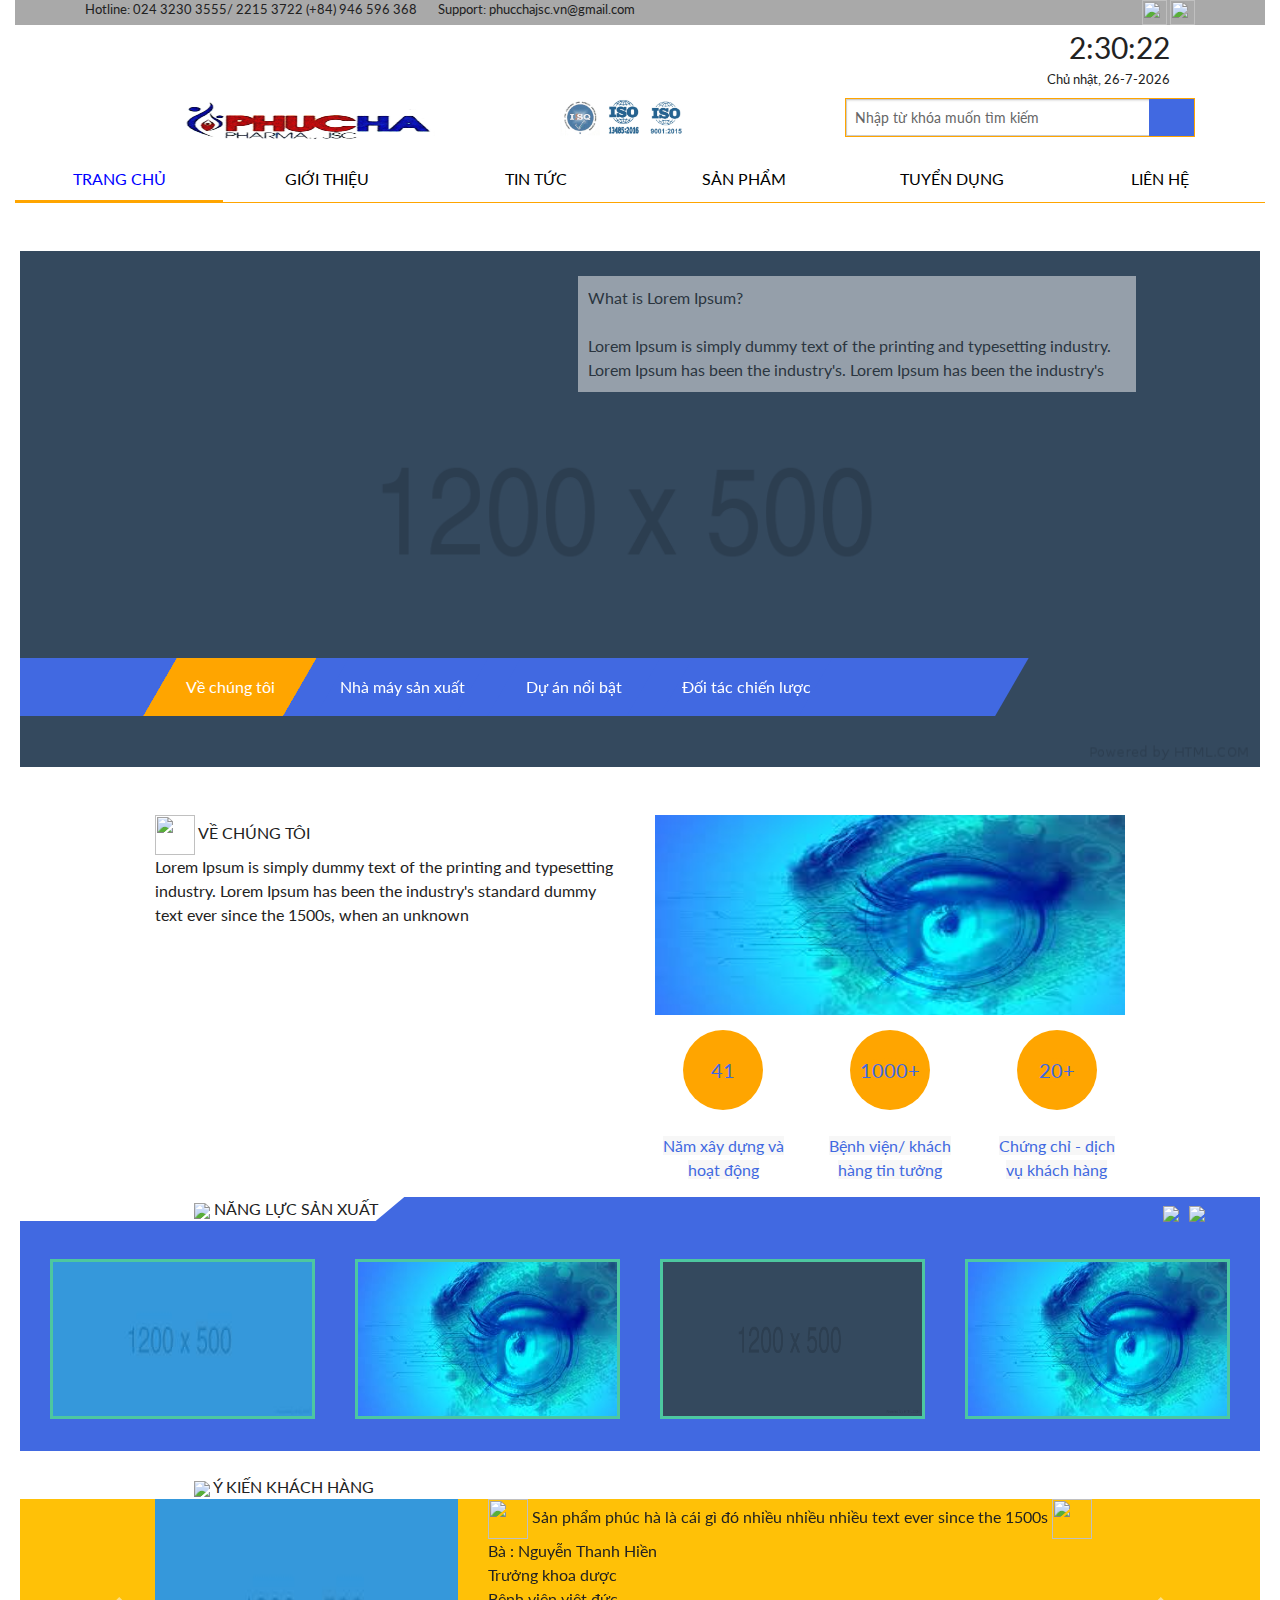
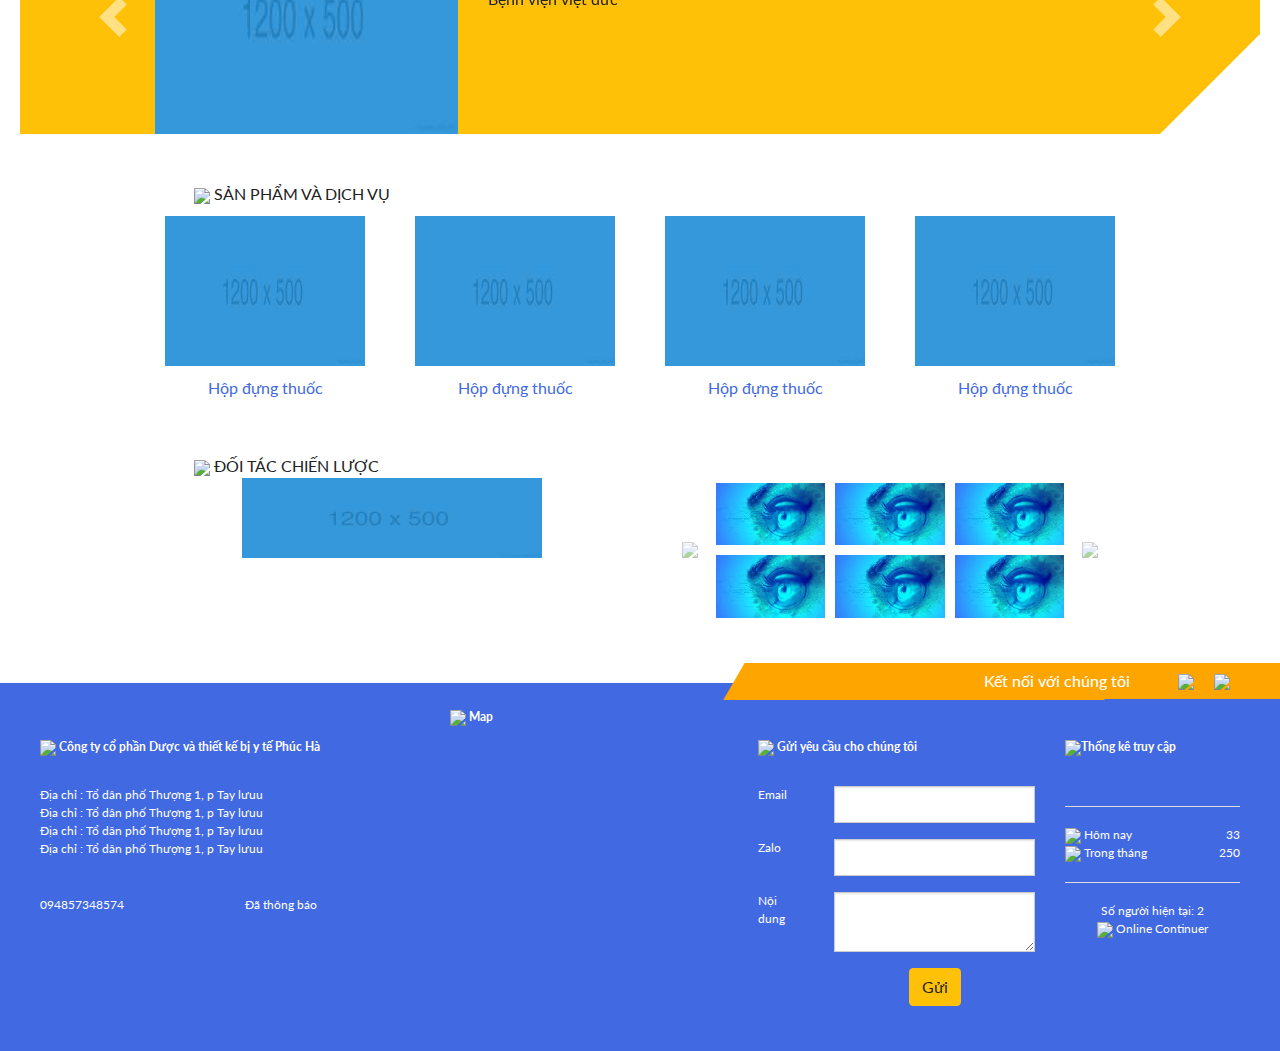
==== index.html @ 63cec00e "phuc ha" ====
<!DOCTYPE html>
<html lang="en">
<head>
    <meta charset="UTF-8"/>
    <meta
            name="viewport"
            content="width=device-width, user-scalable=no, initial-scale=1.0,
            maximum-scale=1.0, minimum-scale=1.0"/>
    <meta http-equiv="X-UA-Compatible" content="ie=edge"/>
    <title>Phuc Ha</title>
    <script src="https://code.jquery.com/jquery-3.5.1.slim.min.js"
            integrity="sha384-DfXdz2htPH0lsSSs5nCTpuj/zy4C+OGpamoFVy38MVBnE+IbbVYUew+OrCXaRkfj"
            crossorigin="anonymous"></script>
    <link type="text/css" rel="stylesheet" href="./css/home/header.css"/>
    <link type="text/css" rel="stylesheet" href="./css/home/main.css"/>
    <link type="text/css" rel="stylesheet" href="./css/home/footer.css"/>
    <link type="text/css" rel="stylesheet" href="./css/responsive/header.css">
    <link type="text/css" rel="stylesheet" href="./css/responsive/index.css">
    <link type="text/css" rel="stylesheet" href="./css/responsive/footer.css">

    <!-- <link type="text/css" rel="stylesheet" href="css/news/main.css"> -->
    <link type="text/css" rel="stylesheet"
          href="./bootstrap/css/bootstrap.min.css"/>
    <script src="https://kit.fontawesome.com/d3be5a5fe5.js" crossorigin="anonymous"></script>

    <!-- link owl carousel-->
    <link
            href="https://fonts.googleapis.com/css?family=Lato:300,400,700,400italic,300italic"
            rel="stylesheet" type="text/css"/>
    <link rel="stylesheet" href="./css/home/docs.theme.min.css"/>
    <link rel="stylesheet" href="./css/home/owl.carousel.css"/>
    <script src="./js/home/jquery.min.js"></script>
    <script src="./js/home/owl.carousel.js"></script>
</head>
<body>
<header>
    <div class="responsive_header">
        <nav>
            <input type="checkbox" id="check">
            <label for="check">
                <i class="fas fa-bars" id="btn"></i>
                <i class="fas fa-times" id="cancel"></i>
            </label>
            <ul>
                <li><a href="index.html"><span>TRANG CHỦ</span></a></li>
                <li><a href="introduce.html"><span>GIỚI THIỆU</span></a></li>
                <li><a href="news.html"><span>TIN TỨC</span></a></li>
                <li><a href="product_specialist.html"><span>SẢN PHẨM</span></a></li>
                <li><a href="recruitment.html"><span>TUYỂN DỤNG</span></a></li>
                <li><a href="contact.html"><span>LIÊN HỆ</span></a></li>
            </ul>
        </nav>
    </div>
    <div class="header_web">
        <div class="row">
            <div class="col-xs-12 col-md-12">
                <div class="header__top">
                    <div class="container">
                        <div class="row">
                            <div class="col-xs-10 col-md-10 col-sm-10 ">
                                <div class="header__contact">
                                    <span>Hotline: 024 3230 3555/ 2215 3722 (+84) 946 596 368</span>
                                    &nbsp;&nbsp;&nbsp;&nbsp;&nbsp;&nbsp;&nbsp;
                                    <span>Support: phucchajsc.vn@gmail.com</span>
                                </div>
                            </div>
                            <div class="col-xs-2 col-md-2 col-sm-2 ">
                                <div class="header__language">
                                    <a href="#"><img
                                            src="https://img.icons8.com/color/48/000000/vietnam.png"/>
                                    </a>
                                    <a href="#"><img
                                            src="https://img.icons8.com/cute-clipart/48/000000/great-britain.png"/>
                                    </a>
                                </div>
                            </div>
                        </div>
                    </div>
                </div>
            </div>
            <!-- Thoi gian thuc-->
            <div class="col-sm-12 col-md-12">
                <div class="real_time">
                    <div class="container">
                        <div id="time"><span>Time</span></div>
                        <div id="date"><span>Date</span></div>
                    </div>
                </div>
            </div>
            <!-- header main -->
            <div class="col-xs-12 col-sm-12 col-md-12 ">
                <div class="all_logo">
                    <div class="container">
                        <div class="row">
                            <div class="col-xs-12 col-md-5 col-sm-5 pt-2 ">
                                <div class="all_logo__logo_phu_ha">
                                    <img src="./images/logoPhucha.jpg" alt="">
                                </div>
                            </div>
                            <div class="col-md-3 col-sm-3 pt-2 ">
                                <div class="all_logo__logo_IS">
                                    <img src="./images/ISQph.jpg" alt="">
                                    <img src="./images/ISOph2.jpg" alt="">
                                    <img src="./images/ISOph1.jpg" alt="">
                                </div>
                            </div>
                            <div class="col-xs-12 col-md-4 col-sm-4 pt-2 ">
                                <div class="all_logo__search">
                                    <div class="all_logo__search__search__input"><input type="text"
                                                                                        placeholder="Nhập từ khóa muốn tìm kiếm">
                                        <button class="all_logo__search__search__input__search__btn"><i
                                                class="fas fa-search"></i>
                                        </button>
                                    </div>
                                </div>
                            </div>
                        </div>
                    </div>
                </div>
            </div>

            <!-- menu -->
            <div class="col-md-12 col-sm-12 ">
                <div class="menu">
                    <ul>
                        <!--home -->
                        <li  class="active">
                            <a href="index.html"><span>TRANG CHỦ</span></a>
                        </li>
                        <li>
                            <a href="introduce.html"><span>GIỚI THIỆU</span></a>
                        </li>
                        <li>
                            <a href="news.html"><span>TIN TỨC</span></a>
                        </li>
                        <li>
                            <a href="#"><span>SẢN PHẨM</span></a>
                            <div class="menu__product">
                                <div class="container">
                                    <div class="row">
                                        <div class="col-md-4 col-sm-4 ">
                                            <div class="product_item">
                                                <a href="product_specialist.html"><img
                                                        src="https://img.icons8.com/ultraviolet/15/000000/chevron-right.png"/><b><span>Bộ sản phẩm chuyên khoa</span></b></a>
                                                <hr/>
                                                <a href=""><img
                                                        src="https://img.icons8.com/ultraviolet/15/000000/chevron-right.png"/><b><span>Bông băng gạc</span></b></a>
                                                <hr/>
                                                <a href=""><img
                                                        src="https://img.icons8.com/ultraviolet/15/000000/chevron-right.png"/><b><span>Khẩu trang</span></b></a>
                                                <hr/>
                                                <a href=""><img
                                                        src="https://img.icons8.com/ultraviolet/15/000000/chevron-right.png"/><b>Vật
                                                    tư tiêu hao</b></a>
                                                <hr/>
                                                <a href=""><img
                                                        src="https://img.icons8.com/ultraviolet/15/000000/chevron-right.png"/><b><span>Dịch vụ khác</span></b></a>
                                                <hr/>
                                                <a href=""><img
                                                        src="https://img.icons8.com/ultraviolet/15/000000/chevron-right.png"/><b><span>Chứng nhận chất lượng</span></b></a>
                                                <hr/>
                                            </div>
                                        </div>
                                        <div class="col-md-4 col-sm-4">
                                    <span>
                                        Lorem Ipsum is simply dummy text of
                                        the printing and typesetting
                                        industry. Lorem Ipsum has been the
                                        industry's standard dummy text ever
                                        since the 1500s, when an unknown
                                        printer took a galley of
                                        type and scrambled it to make a type
                                        specimen book. It has survived not
                                        only five centuries, but also the
                                        leap into electronic typesetting,
                                        remaining essentially
                                    </span>
                                        </div>
                                        <div class="col-md-4 col-sm-4">
                                            <img src="./images/download1.jpeg"
                                                 alt="anh" style="width: 100%;
                                            height: auto;"/>
                                        </div>
                                    </div>
                                </div>
                            </div>
                        </li>
                        <li><a href="recruitment.html"><span>TUYỂN DỤNG</span></a></li>
                        <li><a href="contact.html"><span>LIÊN HỆ</span></a></li>
                    </ul>
                </div>
            </div>
        </div>
    </div>
</header>
<main>
    <!-- slide -->
    <div id="description" class="mt-5 carousel slide carousel-index"
         data-ride="carousel">
        <ol class="carousel-indicators carousel__index__about">
            <li data-target="#description" data-slide-to="0"
                class="carousel__index__about__item active">
                <a href="#" class="carousel__index__about__item__link">
                    <span>Về chúng tôi</span>
                </a>
            </li>
            <li data-target="#description" data-slide-to="1"
                class="carousel__index__about__item">
                <a href="#" class="carousel__index__about__item__link"><span>Nhà máy sản xuất</span></a>
            </li>
            <li data-target="#description" data-slide-to="2"
                class="carousel__index__about__item">
                <a href="#" class="carousel__index__about__item__link"><span>Dự án nổi bật</span></a>
            </li>
            <li data-target="#description" data-slide-to="3"
                class="carousel__index__about__item">
                <a href="#" class="carousel__index__about__item__link"><span>Đối tác chiến lược</span></a>
            </li>
        </ol>
        <div class="carousel-inner">
            <div class="carousel-item active carousel__index__item">
                <img class="d-block"
                     src="./images/2c3e50.png" alt="First slide"/>
                <div class="carousel__index__item__text">
                    <span>What is Lorem Ipsum?</span>
                    <br>
                    <span>Lorem Ipsum is simply dummy text of the printing
                        and typesetting industry. Lorem Ipsum has been
                        the industry's. Lorem Ipsum has been
                        the industry's</span>
                </div>
            </div>
            <div class="carousel-item">
                <img class="d-block"
                     src="./images/8e44ad.png" alt="Second slide"/>
                <div class="carousel__index__item__text">
                    <span>What is Lorem Ipsum?</span>
                    <br>
                    <span>Lorem Ipsum is simply dummy text of the printing
                        and typesetting industry. Lorem Ipsum has been
                        the industry's. Lorem Ipsum has been
                        the industry's</span>
                </div>
            </div>
            <div class="carousel-item">
                <img class="d-block"
                     src="./images/2980b9.png" alt="Third slide"/>
                <div class="carousel__index__item__text">
                    <span>What is Lorem Ipsum?</span>
                    <br>
                    <span>Lorem Ipsum is simply dummy text of the printing
                        and typesetting industry. Lorem Ipsum has been
                        the industry's. Lorem Ipsum has been
                        the industry's</span>
                </div>
            </div>
            <div class="carousel-item">
                <img class="d-block"
                     src="./images/download.jpeg" alt="Third slide"/>
                <div class="carousel__index__item__text">
                    <span>What is Lorem Ipsum?</span>
                    <br>
                    <span>Lorem Ipsum is simply dummy text of the printing
                        and typesetting industry. Lorem Ipsum has been
                        the industry's. Lorem Ipsum has been
                        the industry's</span>
                </div>
            </div>
        </div>
        <a class="carousel-control-prev" href="#description"
           role="button" data-slide="prev">
            <div class="carousel__control__prev__img">
                <i class="fas fa-chevron-left"></i>
            </div>
            <span class="sr-only">Previous</span>
        </a>
        <a class="carousel-control-next" href="#description"
           role="button" data-slide="next">
            <div class="carousel__control__next__img">
                <i class="fas fa-chevron-right"></i>
            </div>
            <span class="sr-only">Next</span>
        </a>
    </div>
    <div class="container pt-5">
        <!-- about us -->
        <div class="main__about_us">
            <div class="row">
                <div class="col-xs-12 col-md-6 col-sm-6">
                    <span><img
                            src="https://img.icons8.com/dusk/100/000000/chevron-right.png"
                            style="width: 40px; height: 40px;"/> VỀ CHÚNG TÔI</span>
                    <br>
                    <span>Lorem Ipsum is simply dummy text of the printing
                        and typesetting industry. Lorem Ipsum has been
                        the industry's standard dummy text ever since
                        the 1500s, when an unknown</span>
                </div>
                <div class="col-xs-12 col-md-6 col-sm-6">
                    <div class="row">
                        <div class="col-xs-12 col-md-12 col-sm-12">
                            <img src="./images/download1.jpeg" alt="Phuc Ha" class="image1"/>
                        </div>
                        <div class="col-xs-12 col-md-12 col-sm-12">
                            <div class="row">
                                <div class="col-4 col-xs-4 col-md-4 col-sm-4 ">
                                    <div class="content">
                                        <div class="number">
                                            <span>41</span>
                                        </div>
                                        <br>
                                        <span class="title">Năm xây dựng và hoạt động</span>
                                    </div>
                                </div>
                                <div class="col-4 col-xs-4 col-md-4 col-sm-4 ">
                                    <div class="content">
                                        <div class="number">
                                            <span>1000+</span>
                                        </div>
                                        <br>
                                        <span class="title">Bệnh viện/ khách hàng tin tưởng</span>
                                    </div>
                                </div>
                                <div class="col-4 col-xs-4 col-md-4 col-sm-4 ">
                                    <div class="content">
                                        <div class="number">
                                            <span>20+</span>
                                        </div>
                                        <br>
                                        <span class="title">Chứng chỉ - dịch vụ khách hàng</span>
                                    </div>
                                </div>
                            </div>
                        </div>
                    </div>
                </div>
            </div>
        </div>
    </div>
    <!-- nang luc san xuat -->
    <div class="production_capacity">
        <section id="demos">
            <div class="large-12 columns">
                <span class="title"><img
                        src="https://img.icons8.com/dusk/40/000000/chevron-right.png"/> NĂNG LỰC SẢN XUẤT &nbsp;&nbsp;</span>
                <div id="customNav"></div>
                <div class="owl-carousel owl-theme">
                    <div class="item">
                        <img src="./images/download.jpeg" alt="">
                    </div>
                    <div class="item">
                        <img src="./images/download1.jpeg" alt="">
                    </div>
                    <div class="item">
                        <img src="./images/2c3e50.png" alt="">
                    </div>
                    <div class="item">
                        <img src="./images/download1.jpeg" alt="">
                    </div>
                    <div class="item">
                        <img src="./images/download1.jpeg" alt="">
                    </div>
                    <div class="item">
                        <img src="./images/2c3e50.png" alt="">
                    </div>
                    <div class="item">
                        <img src="./images/2c3e50.png" alt="">
                    </div>
                    <div class="item">
                        <img src="./images/download1.jpeg" alt="">
                    </div>
                    <div class="item">
                        <img src="./images/download1.jpeg" alt="">
                    </div>
                    <div class="item">
                        <img src="./images/2c3e50.png" alt="">
                    </div>
                    <div class="item">
                        <img src="./images/download1.jpeg" alt="">
                    </div>
                    <div class="item">
                        <img src="./images/download1.jpeg" alt="">
                    </div>
                </div>
                <script>
                    $(document).ready(function () {
                        var owl = $(".owl-carousel");
                        owl.owlCarousel({
                            margin: 10,
                            nav: true,
                            loop: true,
                            responsive: {
                                0: {
                                    items: 1,
                                },
                                600: {
                                    items: 3,
                                },
                                1000: {
                                    items: 4,
                                },
                            },
                            navContainer: "#customNav",
                            navText: [
                                '<img src="https://img.icons8.com/ultraviolet/40/000000/chevron-left.png"/>',
                                '<img src="https://img.icons8.com/ultraviolet/40/000000/chevron-right.png"/>',
                            ],
                        });
                    });
                </script>
            </div>
        </section>
    </div>
    <!-- y kien khach hang -->
    <div class="customer_reviews pt-4">
        <span class="customer_reviews__title"><img
                src="https://img.icons8.com/dusk/40/000000/chevron-right.png"/> Ý KIẾN KHÁCH HÀNG</span>
        <div id="customer_reviews" class="carousel slide"
             data-ride="carousel">
            <div class="carousel-inner">
                <div class="carousel-item active">
                    <div class="row">
                        <div class="col-md-4 col-sm-4">
                            <div class="images">
                                <img src="./images/download.jpeg" alt="">
                            </div>
                        </div>
                        <div class="col-md-8 col-sm-8">
                            <div class="row">
                                <div class="col-md-12 col-sm-12">
                                    <img class="icon"
                                         src="https://img.icons8.com/carbon-copy/100/000000/quote-left.png"/>
                                    <span>Sản phẩm phúc hà là cái gì đó nhiều nhiều nhiều text ever since the 1500s</span>
                                    <img class="icon"
                                         src="https://img.icons8.com/carbon-copy/100/000000/quote-right.png"/>
                                </div>
                                <div class="col-md-12 col-sm-12">
                                    <span>Bà : Nguyễn Thanh Hiền</span>
                                    <br>
                                    <span>Trưởng khoa dược </span>
                                    <br>
                                    <span>Bệnh viện việt đức</span>
                                </div>
                            </div>
                        </div>
                    </div>
                </div>
                <div class="carousel-item">
                    <div class="row">
                        <div class="col-md-4 col-sm-4">
                            <div class="images">
                                <img src="./images/2c3e50.png" alt="">
                            </div>
                        </div>
                        <div class="col-md-8 col-sm-8">
                            <div class="row">
                                <div class="col-md-12 col-sm-12">
                                    <img class="icon"
                                         src="https://img.icons8.com/carbon-copy/100/000000/quote-left.png"/>
                                    <span>Sản phẩm phúc hà là cái gì đó nhiều nhiều nhiều text ever since the 1500s</span>
                                    <img class="icon"
                                         src="https://img.icons8.com/carbon-copy/100/000000/quote-right.png"/>
                                </div>
                                <div class="col-md-12 col-sm-12">
                                    <span>Bà : Nguyễn Thanh Hiền</span>
                                    <br>
                                    <span>Trưởng khoa dược </span>
                                    <br>
                                    <span>Bệnh viện việt đức</span>
                                </div>
                            </div>
                        </div>
                    </div>
                </div>
                <div class="carousel-item">
                    <div class="row">
                        <div class="col-md-4 col-sm-4">
                            <div class="images">
                                <img src="./images/2c3e50.png" alt="">
                            </div>
                        </div>
                        <div class="col-md-8 col-sm-8">
                            <div class="row">
                                <div class="col-md-12 col-sm-12">
                                    <img class="icon"
                                         src="https://img.icons8.com/carbon-copy/100/000000/quote-left.png"/>
                                    <span>Sản phẩm phúc hà là cái gì đó nhiều nhiều nhiều text ever since the 1500s</span>
                                    <img class="icon"
                                         src="https://img.icons8.com/carbon-copy/100/000000/quote-right.png"/>
                                </div>
                                <div class="col-md-12 col-sm-12">
                                    <span>Bà : Nguyễn Thanh Hiền</span>
                                    <br>
                                    <span>Trưởng khoa dược </span>
                                    <br>
                                    <span>Bệnh viện việt đức</span>
                                </div>
                            </div>
                        </div>
                    </div>
                </div>
                <div class="triangle"></div>
            </div>
            <a class="carousel-control-prev" href="#customer_reviews"
               role="button" data-slide="prev">
                        <span class="carousel-control-prev-icon"
                              aria-hidden="true"></span>
                <span class="sr-only">Previous</span>
            </a>
            <a class="carousel-control-next" href="#customer_reviews"
               role="button" data-slide="next">
                        <span class="carousel-control-next-icon"
                              aria-hidden="true"></span>
                <span class="sr-only">Next</span>
            </a>
        </div>
    </div>

    <!-- san pham va dich vu-->
    <div class="product_and_service pt-5">
        <span class="product_and_service__title"><img src="https://img.icons8.com/dusk/40/000000/chevron-right.png"/> SẢN PHẨM VÀ DỊCH VỤ</span>
        <div class="row">
            <div class="col-6 col-xs-6 col-sm-6 col-md-3 ">
                <div class="product_and_service__item">
                    <div class="row">
                        <div class="col-xs-12 col-md-12 col-sm-12">
                            <div class="image">
                                <img src="./images/download.jpeg" alt="">
                            </div>
                        </div>
                        <div class="col-xs-12 col-md-12 col-sm-12 ">
                            <div class="product_and_service__item__title">
                                <span>Hộp đựng thuốc</span>
                            </div>
                        </div>
                    </div>
                </div>
            </div>
            <div class="col-6 col-xs-6 col-sm-6 col-md-3 ">
                <div class="product_and_service__item">
                    <div class="row">
                        <div class="col-xs-12 col-md-12 col-sm-12">
                            <div class="image">
                                <img src="./images/download.jpeg" alt="">
                            </div>
                        </div>
                        <div class="col-xs-12 col-md-12 col-sm-12 ">
                            <div class="product_and_service__item__title">
                                <span>Hộp đựng thuốc</span>
                            </div>
                        </div>
                    </div>
                </div>
            </div>
            <div class="col-6 col-xs-6 col-sm-6 col-md-3 ">
                <div class="product_and_service__item">
                    <div class="row">
                        <div class="col-xs-12 col-md-12 col-sm-12">
                            <div class="image">
                                <img src="./images/download.jpeg" alt="">
                            </div>
                        </div>
                        <div class="col-xs-12 col-md-12 col-sm-12 ">
                            <div class="product_and_service__item__title">
                                <span>Hộp đựng thuốc</span>
                            </div>
                        </div>
                    </div>
                </div>
            </div>
            <div class="col-6 col-xs-6 col-sm-6 col-md-3 ">
                <div class="product_and_service__item">
                    <div class="row">
                        <div class="col-xs-12 col-md-12 col-sm-12">
                            <div class="image">
                                <img src="./images/download.jpeg" alt="">
                            </div>
                        </div>
                        <div class="col-xs-12 col-md-12 col-sm-12 ">
                            <div class="product_and_service__item__title">
                                <span>Hộp đựng thuốc</span>
                            </div>
                        </div>
                    </div>
                </div>
            </div>

        </div>
    </div>

    <!-- doi tac chien luoc -->
    <div class="strategic_partnership pt-5">
        <span class="strategic_partnership__title"><img src="https://img.icons8.com/dusk/40/000000/chevron-right.png"/> ĐỐI TÁC CHIẾN LƯỢC</span>
        <div class="row">
            <div class="col-12 col-md-6 col-sm-6">
                <div class="logo_phu_ha">
                    <img src="./images/download.jpeg" alt="">
                </div>
            </div>
            <div class="col-12 col-md-6 col-sm-6">
                <div id="strategic_partnership" class="carousel slide" data-ride="carousel">
                    <div class="carousel-inner">
                        <div class="carousel-item active">
                            <div class="row">
                                <div class="col-4 col-md-4 col-sm-4">
                                    <div class="image_logo">
                                        <img src="./images/download1.jpeg" class="d-block w-100" alt="...">
                                    </div>
                                </div>
                                <div class="col-4 col-md-4 col-sm-4">
                                    <div class="image_logo">
                                        <img src="./images/download1.jpeg" class="d-block w-100" alt="...">
                                    </div>
                                </div>
                                <div class="col-4 col-md-4 col-sm-4">
                                    <div class="image_logo">
                                        <img src="./images/download1.jpeg" class="d-block w-100" alt="...">
                                    </div>
                                </div>
                                <div class="col-4 col-md-4 col-sm-4">
                                    <div class="image_logo">
                                        <img src="./images/download1.jpeg" class="d-block w-100" alt="...">
                                    </div>
                                </div>
                                <div class="col-4 col-md-4 col-sm-4">
                                    <div class="image_logo">
                                        <img src="./images/download1.jpeg" class="d-block w-100" alt="...">
                                    </div>
                                </div>
                                <div class="col-4 col-md-4 col-sm-4">
                                    <div class="image_logo">
                                        <img src="./images/download1.jpeg" class="d-block w-100" alt="...">
                                    </div>
                                </div>
                            </div>
                        </div>
                        <div class="carousel-item">
                            <div class="row">
                                <div class="col-4 col-md-4 col-sm-4">
                                    <div class="image_logo">
                                        <img src="./images/download1.jpeg" class="d-block w-100" alt="...">
                                    </div>
                                </div>
                                <div class="col-4 col-md-4 col-sm-4">
                                    <div class="image_logo">
                                        <img src="./images/download1.jpeg" class="d-block w-100" alt="...">
                                    </div>
                                </div>
                                <div class="col-4 col-md-4 col-sm-4">
                                    <div class="image_logo">
                                        <img src="./images/download1.jpeg" class="d-block w-100" alt="...">
                                    </div>
                                </div>
                                <div class="col-4 col-md-4 col-sm-4">
                                    <div class="image_logo">
                                        <img src="./images/download1.jpeg" class="d-block w-100" alt="...">
                                    </div>
                                </div>
                                <div class="col-4 col-md-4 col-sm-4">
                                    <div class="image_logo">
                                        <img src="./images/download1.jpeg" class="d-block w-100" alt="...">
                                    </div>
                                </div>
                                <div class="col-4 col-md-4 col-sm-4">
                                    <div class="image_logo">
                                        <img src="./images/download1.jpeg" class="d-block w-100" alt="...">
                                    </div>
                                </div>
                            </div>
                        </div>
                        <div class="carousel-item">
                            <div class="row">
                                <div class="col-4 col-md-4 col-sm-4">
                                    <div class="image_logo">
                                        <img src="./images/download1.jpeg" class="d-block w-100" alt="...">
                                    </div>
                                </div>
                                <div class="col-4 col-md-4 col-sm-4">
                                    <div class="image_logo">
                                        <img src="./images/download1.jpeg" class="d-block w-100" alt="...">
                                    </div>
                                </div>
                                <div class="col-4 col-md-4 col-sm-4">
                                    <div class="image_logo">
                                        <img src="./images/download1.jpeg" class="d-block w-100" alt="...">
                                    </div>
                                </div>
                                <div class="col-4 col-md-4 col-sm-4">
                                    <div class="image_logo">
                                        <img src="./images/download1.jpeg" class="d-block w-100" alt="...">
                                    </div>
                                </div>
                                <div class="col-4 col-md-4 col-sm-4">
                                    <div class="image_logo">
                                        <img src="./images/download1.jpeg" class="d-block w-100" alt="...">
                                    </div>
                                </div>
                                <div class="col-4 col-md-4 col-sm-4">
                                    <div class="image_logo">
                                        <img src="./images/download1.jpeg" class="d-block w-100" alt="...">
                                    </div>
                                </div>
                            </div>
                        </div>

                    </div>
                    <a class="carousel-control-prev" href="#strategic_partnership" role="button" data-slide="prev">
                        <img src="https://img.icons8.com/office/30/000000/chevron-left.png"/>
                        <span class="sr-only">Previous</span>
                    </a>
                    <a class="carousel-control-next" href="#strategic_partnership" role="button" data-slide="next">
                        <img src="https://img.icons8.com/offices/30/000000/chevron-right.png"/>
                        <span class="sr-only">Next</span>
                    </a>
                </div>
            </div>
        </div>
    </div>
</main>
<footer>
    <div class="contact">
        <span class="contact__content">Kết nối với chúng tôi &nbsp;&nbsp;&nbsp;&nbsp;&nbsp;&nbsp;&nbsp;&nbsp;&nbsp;&nbsp;
            <a href="#"><img src="https://img.icons8.com/color/25/000000/facebook.png"/></a>&nbsp;&nbsp;&nbsp;&nbsp;
            <a href="#"><img src="https://img.icons8.com/ios/25/000000/zalo.png"/></a>
        </span>
    </div>
    <div class="information">
        <div class="row">
            <div class="col-md-4 col-sm-6">
                <div class="information__column">
                    <div class="row">
                        <div class="col-xs-12 col-sm-12 col-md-12">
                            <div class="information__title">
                                <span >
                                    <img src="https://img.icons8.com/dusk/25/000000/chevron-right.png"/>
                                    <b>Công ty cổ phần Dược và thiết kế bị y tế Phúc Hà</b>
                                </span>
                            </div>
                        </div>
                        <div class="col-xs-12 col-sm-12 col-md-12">
                            <div class="row">
                                <div class="col-12 col-xs-12 col-sm-12 col-md-12 ">
                                    <div class="information__address_item">
                                        <span>Địa chỉ : Tổ dân phố Thượng 1, p Tay lưuu</span>
                                        <br>
                                        <span>Địa chỉ : Tổ dân phố Thượng 1, p Tay lưuu</span>
                                        <br>
                                        <span>Địa chỉ : Tổ dân phố Thượng 1, p Tay lưuu</span>
                                        <br>
                                        <span>Địa chỉ : Tổ dân phố Thượng 1, p Tay lưuu</span>
                                    </div>
                                </div>
                                <div class="col-6 col-md-6 col-sm-6 mt-2 pt-3">
                                    <div class="information__hotline">
                                        <a href="#">
                                            <i class="fas fa-phone-volume"></i>
                                            <span class="information__hotline__text">094857348574</span>
                                        </a>
                                    </div>
                                </div>
                                <div class="col-6 col-md-6 col-sm-6 mt-2 pt-3">
                                    <div class="information__hotline">
                                        <a href="#">
                                            <i class="far fa-check-circle"></i>
                                            <span class="information__hotline__text">Đã thông báo</span>
                                        </a>
                                    </div>
                                </div>
                            </div>
                        </div>
                    </div>
                </div>
            </div>
            <div class="col-md-3 col-sm-6">
                <div class="information__column">
                    <div class="row">
                        <div class="col-12 col-sm-12 col-md-12">
                            <span class="information__title">
                            <img src="https://img.icons8.com/dusk/25/000000/chevron-right.png"/>
                            <b>Map</b>
                            </span>
                        </div>
                        <div class="col-12 col-sm-12 col-md-12">
                            <div class="map">
                                <iframe src="https://www.google.com/maps/embed?pb=!1m18!1m12!1m3!1d3725.223258813717!2d105.83584701512314!3d20.983685886022776!2m3!1f0!2f0!3f0!3m2!1i1024!2i768!4f13.1!3m3!1m2!1s0x3135ac5d0979d69b%3A0x346ea4c8f8a47af0!2zR2nDoXAgQsOhdCwgxJDhu4tuaCBDw7RuZywgSG_DoG5nIE1haSwgSMOgIE7hu5lpLCBWaeG7h3QgTmFt!5e0!3m2!1svi!2s!4v1592305208791!5m2!1svi!2s"
                                        width="100%" height="70%" frameborder="0" style="border:0;" allowfullscreen=""
                                        aria-hidden="false" tabindex="0"></iframe>
                            </div>
                        </div>
                    </div>
                </div>
            </div>
            <div class="col-md-3 col-sm-6 ">
                <div class="information__send_require information__column">
                    <div class="row">
                        <div class="col-xs-12 col-sm-12 col-md-12">
                            <div class="information__title">
                            <span>
                                <img src="https://img.icons8.com/dusk/25/000000/chevron-right.png"/><b> Gửi yêu cầu cho chúng tôi</b>
                            </span>
                            </div>
                        </div>
                        <div class="col-xs-12 col-sm-12 col-md-12 ">
                            <div class="row">
                                <div class="col-md-3 col-sm-3">
                                    <span>Email</span>
                                </div>
                                <div class="col-md-9 col-sm-9">
                                    <input type="text">
                                </div>
                                <div class="col-md-3 col-sm-3">
                                    <span>Zalo</span>
                                </div>
                                <div class="col-md-9 col-sm-9">
                                    <input type="text">
                                </div>
                                <div class="col-md-3 col-sm-3">
                                    <span>Nội dung</span>
                                </div>
                                <div class="col-md-9 col-sm-9">
                                    <textarea name="" id="" cols="100%" rows="2"></textarea>
                                </div>
                                <div class="col-md-3 col-sm-3">
                                </div>
                                <div class="col-md-9 col-sm-9">
                                    <div class="btn_submit">
                                        <button type="button" class="btn btn-warning">Gửi</button>
                                    </div>
                                </div>
                            </div>
                        </div>
                    </div>
                </div>
            </div>
            <div class="col-md-2 col-sm-6">
                <div class="information__column">
                    <div class="row ">
                        <div class="col-xs-12 col-sm-12 col-md-12">
                            <div class="information__title">
                                <span >
                                    <img src="https://img.icons8.com/dusk/25/000000/chevron-right.png"/><b>Thống kê truy cập</b>
                                </span>
                            </div>
                        </div>
                        <div class="col-xs-12 col-sm-12 col-md-12 ">
                            <div class="information__statistical">
                                <div class="row">
                                    <div class="col-md-12 col-sm-12">
                                        <hr>
                                    </div>
                                    <div class="col-9 col-sm-9 col-md-9">
                                        <div class="information__statistical__title_time">
                                        <span><img
                                                src="https://img.icons8.com/ultraviolet/20/000000/conference-call.png"/> Hôm nay</span>
                                        </div>
                                    </div>
                                    <div class="col-3 col-sm-3 col-md-3">
                                        <div class="information__statistical__number_everybody">
                                            <span>33</span>
                                        </div>
                                    </div>
                                    <div class="col-9 col-sm-9 col-md-9">
                                        <div class="information__statistical__title_time">
                                            <span><img
                                                    src="https://img.icons8.com/ultraviolet/20/000000/conference-call.png"/> Trong tháng</span>
                                        </div>
                                    </div>
                                    <div class="col-3 col-sm-3 col-md-3">
                                        <div class="information__statistical__number_everybody">
                                            <span>250</span>
                                        </div>
                                    </div>
                                    <div class="col-12 col-md-12 col-sm-12 ">
                                        <div class="information__statistical__everybody_online">
                                            <hr>
                                            <span>Số người hiện tại: 2</span>
                                            <br>
                                            <span><img
                                                    src="https://img.icons8.com/color/20/000000/medium-connection.png"/> Online Continuer</span>
                                        </div>
                                    </div>
                                </div>
                            </div>
                        </div>
                    </div>
                </div>
            </div>
        </div>
    </div>
</footer>
<!--<script src="./bootstrap/js/bootstrap.js"></script>-->
<script src="./bootstrap/js/bootstrap.min.js"></script>
<!--<script src="./bootstrap/js/bootstrap.bundle.js"></script>-->
<!--<script src="./bootstrap/js/bootstrap.bundle.min.js"></script>-->
<!-- CDN -->
<script
        src="https://cdn.jsdelivr.net/npm/popper.js@1.16.0/dist/umd/popper.min.js"
        integrity="sha384-Q6E9RHvbIyZFJoft+2mJbHaEWldlvI9IOYy5n3zV9zzTtmI3UksdQRVvoxMfooAo"
        crossorigin="anonymous">
</script>


<script src="https://kit.fontawesome.com/3305746683.js"
        crossorigin="anonymous"></script>
<script src="./js/home/realTime.js"></script>
<script
        src="https://stackpath.bootstrapcdn.com/bootstrap/4.5.0/js/bootstrap.min.js"
        integrity="sha384-OgVRvuATP1z7JjHLkuOU7Xw704+h835Lr+6QL9UvYjZE3Ipu6Tp75j7Bh/kR0JKI"
        crossorigin="anonymous"></script>
</body>
</html>
---- css/home/header.css ----
* {
    padding: 0;
}

body {
    font-family: sans-serif;
    color: #333;
    font-size: 12px;
}


header {
    display: flex;
    flex-direction: row;
    font-size: 13px;
    box-sizing: border-box;
}

header .row {
    max-width: none;
}

header .header__top {
    left: 0;
    width: 100%;
    padding: 0 5px;
    background-color: darkgray;
}

.header__contact {
    float: left;
    display: flex;
    box-sizing: border-box;
}

.header__contact > p {
    margin: 0;
}

.header__language {
    text-align: right;
}

.header__language img {
    width: 25px;
    height: 25px;
    vertical-align: top;
}

/* menu */

.menu {
    box-sizing: border-box;
    width: 100%;
    /* overflow: auto; */
    z-index: 5;
}

.menu > ul {
    width: 100%;
    height: 52px;
    margin: 0 auto;
    list-style: none;
    position: relative;
}

.menu > ul > li {
    float: left;
    width: 16.66%;
    text-align: center;
    padding: 15px 0;
    cursor: pointer;
    height: 100%;
    border-bottom: 1px solid orange;
}

.menu > ul .active,
.menu > ul > li:hover {
    border-bottom: 3px solid orange;
}

.menu > ul .active > a,
.menu > ul > li:hover > a {
    text-decoration: none;
    color: blue;
}

.menu > ul > li > a {
    text-decoration: none;
    color: black;
}

.menu > ul > li:hover > .menu__product {
    display: block;
}

.all_logo__search .all_logo__search__search__input {
    position: relative;
    color: white;
    background-color: royalblue;
    border: 1px solid orange;
    margin: 0;
}

.all_logo__search .all_logo__search__search__input input {
    padding: 8px;
    margin: 0;
    width: 100%;
}

.all_logo__search .all_logo__search__search__input__search__btn {
    margin: 0;
    padding: 2px;
    position: absolute;
    top: 0;
    right: 0;
    width: 13%;
    height: 100%;
    background-color: royalblue;
    color: white;
}

/* real time */
.real_time {
    text-align: right;
}

.real_time #time {
    margin-right: 25px;
    font-size: 30px;
}

.real_time #date {
    margin-right: 25px;
}

/* menu__roduct */
.menu__product {
    padding-top: 20px;
    text-align: left;
    position: absolute;
    top: 52px;
    left: 0;
    width: 100%;
    height: auto;
    background-color: white;
    transition: all 0.4s ease;
    box-sizing: border-box;
    z-index: 10;
    display: none;
}

.menu__product > .product_item a {
    color: black;
}

.menu__product > .product_item hr {
    margin: 5px 0;
}

.menu__product > p {
    color: black;
}

/* header main */
header .all_logo__logo_phu_ha {
    padding: 0;
    height: 53px;
    display: flex;
    justify-content: center;
}

header .all_logo__logo_phu_ha img {
    height: 100%;
    width: 60%;
}

header .all_logo__logo_IS img {
    height: 40px;
    width: 40px;
}
---- css/home/main.css ----
/*main*/
h1 {
    color: royalblue;
}

/* .col-md-12 {
    padding: 0;
} */

main {
    padding: 0 20px;
    box-sizing: border-box;
}

/*main__about_us*/

.main__about_us {
    position: relative;
}

.main__about_us .row img {
    width: 100%;
    height: 200px;
}

.main__about_us .content {
    text-align: center;
    color: royalblue;
    padding: 15px 0;
}

.main__about_us .content .number {
    width: 80px;
    height: 80px;
    margin: auto;
    border-radius: 50%;
    background-color: orange;
}

.main__about_us .content .number span {
    justify-content: center;
    border-radius: 50%;
    background-color: orange;
    line-height: 80px;
    font-size: 20px;
}

.main__about_us .content .title {
    margin-top: 10px;
}

/* carousel */

main .carousel-index {
    top: auto;
    position: relative;
    height: 100%;
    width: 100%;
    margin: 0 auto;
}

#description .carousel-item img {
    width: 100%;
    height: 100%;
}

.carousel-index > .carousel__index__about {
    position: absolute;
    margin: 0;
    justify-content: flex-start;
    bottom: 10%;
    padding-left: 10%;
    display: flex;
    left: 0;
    width: 100%;
    height: auto;
    z-index: 2;
}

.carousel-index > .carousel__index__about::before {
    position: absolute;
    content: "";
    width: 30%;
    height: 100%;
    top: 0;
    left: 0;
    z-index: -1;
    background-color: royalblue;
}

.carousel-index > .carousel__index__about::after {
    content: "";
    position: absolute;
    width: 60%;
    height: 100%;
    z-index: -1;
    top: 0;
    left: 20%;
    background-color: royalblue;
    transform: skew(-30deg);
}

.carousel-index .carousel__index__about__item {
    padding: 1rem 0;
    opacity: 1;
    cursor: pointer;
    margin: 0 1rem;
    text-align: center;
    text-indent: 0;
    width: 140px;
    height: auto;
    border: none;
    transform: skew(-30deg);
    background-color: royalblue;
}

.carousel-index .carousel__index__about__item__link {
    background-color: transparent;
    transform: skew(30deg);
    display: block;
    color: white;
    text-decoration: none;
}

.carousel-index > .carousel__index__about .active,
.carousel-index > .carousel__index__about .carousel__index__about__item:hover {
    display: block;
    background-color: orange;
}

.carousel-index {
    overflow: hidden;
    height: 50rem;
    width: 100%;
}

.carousel-inner .carousel__index__item__text {
    position: absolute;
    right: 10%;
    top: 5%;
    width: 45%;
    background-color: whitesmoke;
    padding: 10px;
    opacity: 0.5;
}

.carousel__index__item__text span{
    display: -webkit-box;
  -webkit-line-clamp: 4;
  -webkit-box-orient: vertical;  
  overflow: hidden;
}

.carousel__control__prev__img,
.carousel__control__next__img {
    width: 3vw;
}

/* nang luc san xuat */

.owl-nav,
.owl-dots {
    display: none;
}

.production_capacity {
    height: 254px;
}

#demos > .large-12 > #customNav button {
    background-color: transparent;
    padding: 0;
    margin: 5px;
    z-index: 2;
    outline: none;
}

#customNav {
    position: absolute;
    top: 0;
    right: 50px;
    float: right;
}

.next {
    background-color: royalblue;
}

.large-12 {
    position: relative;
    padding: 0;
    background-color: royalblue;
    height: auto;
}

.large-12 > .title {
    position: absolute;
    left: 0;
    width: auto;
    height: auto;
    margin: 0 0 20px 0;
    padding-left: 14%;
    z-index: 9;
    background-color: transparent;
}

.large-12 > .title::after {
    position: absolute;
    background-color: white;
    content: "";
    top: 0;
    right: 0;
    width: 70%;
    height: 100%;
    transform: skew(-50deg);
    z-index: -1;
}

.large-12 > .title::before {
    position: absolute;
    background-color: white;
    content: "";
    width: 50%;
    height: 100%;
    top: 0;
    left: 0;
    z-index: -1;
}

#demos .owl-carousel .item {
    margin: 15px;
    padding: 3px !important;
}

.owl-stage {
    top: 15px
}

.owl-carousel .owl-item img {
    display: block;
    width: 100%;
    height: 100%;
}

/* y kien khach hang */

.customer_reviews__title {
    padding-left: 14%;
}

.customer_reviews .icon {
    width: 40px;
    height: 40px;
}

#customer_reviews > .carousel-inner {
    position: relative;
    background-color: #ffc107;
}

#customer_reviews .triangle {
    position: absolute;
    right: 0;
    bottom: 0;
    width: 0;
    height: 0;
    border-top: 100px solid transparent;
    border-right: 100px solid white;
    border-bottom: 0 solid transparent;
}

#customer_reviews > .carousel-index > .carousel-item {
    width: 100%;
}

#customer_reviews .images {
    height: 235px;
}

#customer_reviews .images img {
    height: 100%;
}

#customer_reviews .carousel-control-next-icon,
#customer_reviews .carousel-control-prev-icon {
    width: 40px;
    height: 40px;
}

/* product and service */
.product_and_service__title {
    padding-left: 14%;
}

.product_and_service__item {
    height: 200px;
}

.product_and_service__item .image img {
    width: 100%;
    height: 150px;
}

.product_and_service__item .image {
    padding: 10px;
}

.product_and_service__item .product_and_service__item__title {
    text-align: center;
    color: royalblue;
}

/* strategic partnership */
.strategic_partnership__title {
    margin-left: 14%;
}

.strategic_partnership .logo_phu_ha {
    height: 100%;
    text-align: center;
}

.strategic_partnership .logo_phu_ha:before {
    content: '';
    display: inline-block;
    vertical-align: middle;
}

.strategic_partnership .logo_phu_ha img {
    width: 300px;
    height: 80px;
}

.strategic_partnership .carousel-item .image_logo {
    padding: 5px;
}

.strategic_partnership .carousel-item .col-md-4 {
    padding: 0;
}

.strategic_partnership .carousel-inner {
    padding: 0 15%;
}
---- css/home/footer.css ----
footer {
    margin-top: 40px;
    position: relative;
}
/* information */

.information .row {
max-width: none;
}

.information {
    width: 100%;
    box-sizing: border-box;
    position: absolute;
    top: 20px;
    padding: 25px;
    font-size: 12px;
    background-color: royalblue;
    color: white;
    height: auto;
}

.information .information__title {
    margin: 30px 0;
    padding: 0;

}

.information .information__hotline {
    display: flex;
}

.information .information__hotline i {
    color: white;
    font-size: 200%;
}

.information .information__hotline .information__hotline__text {
    color: white;

    /*font-size: ;*/
}

.information .map {
   height: auto;
}

.information .btn_submit {
    text-align: center;
}

.information__statistical__title_time {
    text-align: left;
}

.information__statistical__number_everybody {
    text-align: right;
}

.information__statistical__everybody_online {
    text-align: center;
}

.information__send_require input {
    width: 100%;
}

.information__send_require textarea {
    width: 100%;
}

.contact {
    position: absolute;
    z-index: 1;
    background-color: orange;
    right: 0;
    line-height: 2.3;
}

.contact .contact__content {
    margin: 10px 50px;
    color: white;
    font-weight: 500;
}

.contact::after {
    position: absolute;
    content: "";
    left: -200px;
    top: 0;
    width: 110%;
    height: 100%;
    transform: skew(-30deg);
    background-color: orange;
    z-index: -1;
}
---- css/responsive/header.css ----
/* nav */
.responsive_header label {
    margin: 0;
}

/* responsive */
#btn,
#cancel {
    display: none;
    color: black;
    float: right;
    margin: 5px;
    font-size: 20px;
}

nav ul {
    display: none;
}

#check {
    display: none;
}

.responsive_header nav {
    top: 0;
    align-items: center;
    display: none;
    width: 100%;
    position: fixed;
    z-index: 10;
    background-color: silver;
}

.responsive_header ul {
    margin-left: 0;
    position: fixed;
    width: 100%;
    height: 100vh;
    background-color: #007bff;
    color: white;
    left: -150%;
    text-align: center;
    z-index: 100;
    transition: all 1s;
}

nav ul li {
    margin: 45px 0;
    line-height: 30px;
}

nav ul li:hover a{
    color: #ffc107;
    border-bottom: 3px solid orange;
    text-decoration: none;
}

nav ul li a {
    font-size: 16px;
    color: white;
}

@media (max-width: 576px) {
    nav ul {
        display: block;
    }

    .header__top {
        display: none;
    }

    .menu {
        display: none;
    }



    #check:checked ~ ul {
        left: 0;
    }

    #check:checked ~ label #btn {
        display: none;
    }

    #check:checked ~ label #cancel {
        display: block;
    }

    #btn {
        display: block;
    }

    /*.information__address_item {*/
    /*    text-align: center;*/
    /*}*/

    .header_web {
        top: 20px;
    }

    .responsive_header nav {
        display: block;
    }

    .header_web {
        margin-top: 30px;
        position: absolute;
        width: 100px;
        height: 300px;
    }


    #customNav {
        display: none;
    }

    #customer_reviews .images {
        height: 125px;
    }

    body {
        font-size: 12px!important;
    }
}


@media (max-width: 768px) {
    .real_time {
        display: none;
    }

    .all_logo__logo_IS {
        display: none;
    }
}


@media (min-width: 768px) {
}
---- css/responsive/index.css ----
@media (max-width: 575.98px) {
    body {
        font-size: 12px!important;
    }

    .carousel-index .carousel__index__about {
        display: none;
    }
}


@media (max-width: 767.98px) {

}


@media (max-width: 991.98px) {

}
---- css/responsive/footer.css ----
@media (max-width: 575.98px) {

}


@media (max-width: 767.98px) {
    .information__address_item {
        text-align: center;
    }
}


@media (max-width: 991.98px) {

}
---- css/news/main.css ----
/* main__news */
main {
    margin-top: 10px;
    padding: 0 10px;
    box-sizing: border-box;
}

.header_news {
    display: flex;
    padding: 10px;
}

.header_news img {
    background-color: orange;
    color: black;
    padding: 5px;
    margin-right: 5px ;
}

.header_news .triangle_right {
    margin-top: -2px;
    margin-bottom: 0;
    width: 0;
    height: 0;
    border-top: 15px solid transparent;
    border-left: 20px solid orange;
    border-bottom: 15px solid transparent;
}

.header_news b {
    line-height: 28px;
    background-color: orange;
    color: black;
    padding: 6px 0 5px 5px;
}

.body_news {
    background-color: white;
    padding: 10px;
    line-height:normal
}

.body_news img {
    width: 100%;
    height: 100%
}

.main__news__image img {
    width: 100%;
    height: 500px;
}


.news__card {
    box-shadow: 2px 2px 5px 3px #8888;
    padding: 5px;
}

.news__card .news_card__text {
    display: -webkit-box;
    -webkit-line-clamp: 4;
    -webkit-box-orient: vertical;
    overflow: hidden;
}
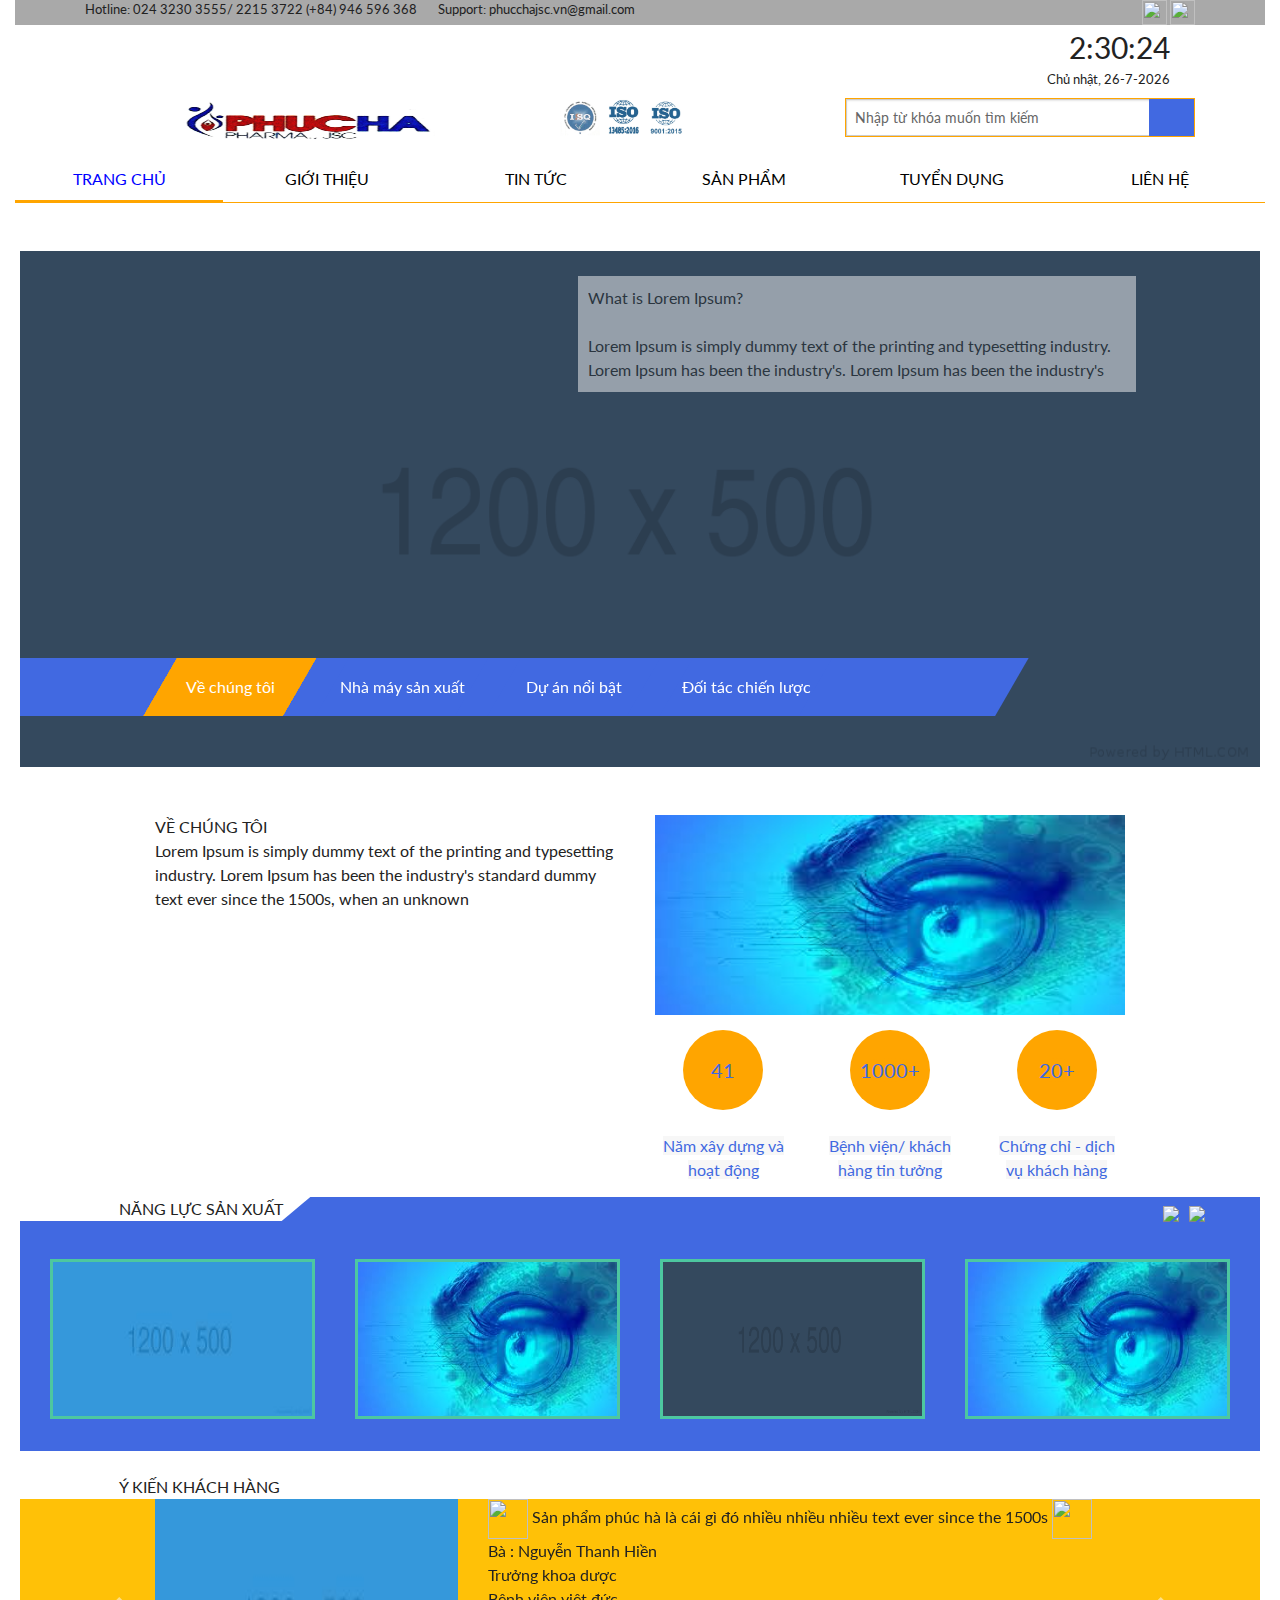
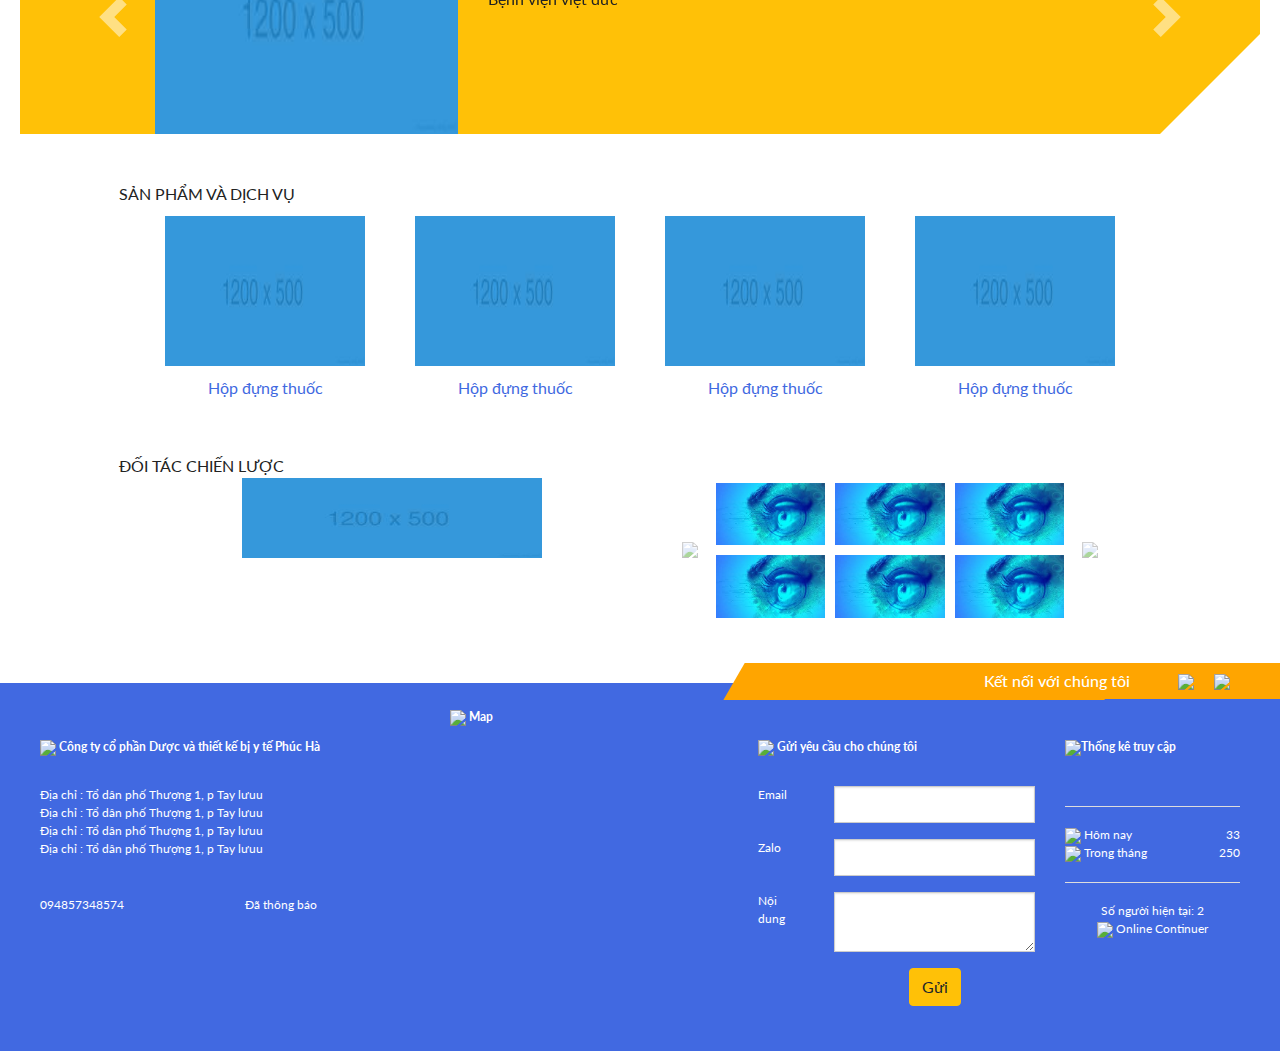
==== commit 2c56f725: "fix loi nho" ====
--- a/index.html
+++ b/index.html
@@ -92,7 +92,7 @@
                 <div class="all_logo">
                     <div class="container">
                         <div class="row">
-                            <div class="col-xs-12 col-md-5 col-sm-5 pt-2 ">
+                            <div class="col-xs-12 col-sm-12 col-md-5 pt-2 ">
                                 <div class="all_logo__logo_phu_ha">
                                     <img src="./images/logoPhucha.jpg" alt="">
                                 </div>
@@ -104,12 +104,12 @@
                                     <img src="./images/ISOph1.jpg" alt="">
                                 </div>
                             </div>
-                            <div class="col-xs-12 col-md-4 col-sm-4 pt-2 ">
+                            <div class="col-xs-12 col-sm-12 col-md-4 pt-2 ">
                                 <div class="all_logo__search">
-                                    <div class="all_logo__search__search__input"><input type="text"
-                                                                                        placeholder="Nhập từ khóa muốn tìm kiếm">
-                                        <button class="all_logo__search__search__input__search__btn"><i
-                                                class="fas fa-search"></i>
+                                    <div class="all_logo__search__search__input">
+                                        <input type="text" placeholder="Nhập từ khóa muốn tìm kiếm">
+                                        <button class="all_logo__search__search__input__search__btn">
+                                            <i class="fas fa-search"></i>
                                         </button>
                                     </div>
                                 </div>
@@ -287,9 +287,7 @@
         <div class="main__about_us">
             <div class="row">
                 <div class="col-xs-12 col-md-6 col-sm-6">
-                    <span><img
-                            src="https://img.icons8.com/dusk/100/000000/chevron-right.png"
-                            style="width: 40px; height: 40px;"/> VỀ CHÚNG TÔI</span>
+                    <span><i class="fas fa-angle-double-right"></i> VỀ CHÚNG TÔI</span>
                     <br>
                     <span>Lorem Ipsum is simply dummy text of the printing
                         and typesetting industry. Lorem Ipsum has been
@@ -341,8 +339,9 @@
     <div class="production_capacity">
         <section id="demos">
             <div class="large-12 columns">
-                <span class="title"><img
-                        src="https://img.icons8.com/dusk/40/000000/chevron-right.png"/> NĂNG LỰC SẢN XUẤT &nbsp;&nbsp;</span>
+                <span class="title">
+                    <i class="fas fa-angle-double-right"></i> NĂNG LỰC SẢN XUẤT &nbsp;&nbsp;
+                </span>
                 <div id="customNav"></div>
                 <div class="owl-carousel owl-theme">
                     <div class="item">
@@ -413,8 +412,9 @@
     </div>
     <!-- y kien khach hang -->
     <div class="customer_reviews pt-4">
-        <span class="customer_reviews__title"><img
-                src="https://img.icons8.com/dusk/40/000000/chevron-right.png"/> Ý KIẾN KHÁCH HÀNG</span>
+        <span class="customer_reviews__title">
+            <i class="fas fa-angle-double-right"></i> Ý KIẾN KHÁCH HÀNG
+        </span>
         <div id="customer_reviews" class="carousel slide"
              data-ride="carousel">
             <div class="carousel-inner">
@@ -518,7 +518,7 @@
 
     <!-- san pham va dich vu-->
     <div class="product_and_service pt-5">
-        <span class="product_and_service__title"><img src="https://img.icons8.com/dusk/40/000000/chevron-right.png"/> SẢN PHẨM VÀ DỊCH VỤ</span>
+        <span class="product_and_service__title"><i class="fas fa-angle-double-right"></i> SẢN PHẨM VÀ DỊCH VỤ</span>
         <div class="row">
             <div class="col-6 col-xs-6 col-sm-6 col-md-3 ">
                 <div class="product_and_service__item">
@@ -590,7 +590,7 @@
 
     <!-- doi tac chien luoc -->
     <div class="strategic_partnership pt-5">
-        <span class="strategic_partnership__title"><img src="https://img.icons8.com/dusk/40/000000/chevron-right.png"/> ĐỐI TÁC CHIẾN LƯỢC</span>
+        <span class="strategic_partnership__title"><i class="fas fa-angle-double-right"></i> ĐỐI TÁC CHIẾN LƯỢC</span>
         <div class="row">
             <div class="col-12 col-md-6 col-sm-6">
                 <div class="logo_phu_ha">
@@ -726,7 +726,7 @@
     </div>
     <div class="information">
         <div class="row">
-            <div class="col-md-4 col-sm-6">
+            <div class="col-lg-4 col-sm-6 col-md-6">
                 <div class="information__column">
                     <div class="row">
                         <div class="col-xs-12 col-sm-12 col-md-12">
@@ -771,7 +771,7 @@
                     </div>
                 </div>
             </div>
-            <div class="col-md-3 col-sm-6">
+            <div class="col-lg-3 col-sm-6 col-md-6">
                 <div class="information__column">
                     <div class="row">
                         <div class="col-12 col-sm-12 col-md-12">
@@ -790,7 +790,7 @@
                     </div>
                 </div>
             </div>
-            <div class="col-md-3 col-sm-6 ">
+            <div class="col-lg-3 col-sm-6 col-md-6">
                 <div class="information__send_require information__column">
                     <div class="row">
                         <div class="col-xs-12 col-sm-12 col-md-12">
@@ -832,7 +832,7 @@
                     </div>
                 </div>
             </div>
-            <div class="col-md-2 col-sm-6">
+            <div class="col-lg-2 col-sm-6 col-md-6">
                 <div class="information__column">
                     <div class="row ">
                         <div class="col-xs-12 col-sm-12 col-md-12">
--- a/css/home/main.css
+++ b/css/home/main.css
@@ -199,7 +199,7 @@
     width: auto;
     height: auto;
     margin: 0 0 20px 0;
-    padding-left: 14%;
+    padding-left: 8%;
     z-index: 9;
     background-color: transparent;
 }
@@ -245,7 +245,7 @@
 /* y kien khach hang */
 
 .customer_reviews__title {
-    padding-left: 14%;
+    padding-left: 8%;
 }
 
 .customer_reviews .icon {
@@ -279,6 +279,7 @@
 
 #customer_reviews .images img {
     height: 100%;
+    width: 100%;
 }
 
 #customer_reviews .carousel-control-next-icon,
@@ -289,7 +290,7 @@
 
 /* product and service */
 .product_and_service__title {
-    padding-left: 14%;
+    padding-left: 8%;
 }
 
 .product_and_service__item {
@@ -312,7 +313,7 @@
 
 /* strategic partnership */
 .strategic_partnership__title {
-    margin-left: 14%;
+    margin-left: 8%;
 }
 
 .strategic_partnership .logo_phu_ha {
--- a/css/home/footer.css
+++ b/css/home/footer.css
@@ -89,7 +89,7 @@
     left: -200px;
     top: 0;
     width: 110%;
-    height: 100%;
+    height: 101%;
     transform: skew(-30deg);
     background-color: orange;
     z-index: -1;
--- a/css/responsive/header.css
+++ b/css/responsive/header.css
@@ -60,7 +60,23 @@
     color: white;
 }
 
+
+@media (max-width: 768px) {
+    .real_time {
+        display: none;
+    }
+
+    .all_logo__logo_IS {
+        display: none;
+    }
+}
+
+
 @media (max-width: 576px) {
+    .all_logo {
+        margin-top: 35px;
+    }
+    
     nav ul {
         display: block;
     }
@@ -103,12 +119,12 @@
         display: block;
     }
 
-    .header_web {
+    /* .header_web {
         margin-top: 30px;
         position: absolute;
         width: 100px;
         height: 300px;
-    }
+    } */
 
 
     #customNav {
@@ -125,17 +141,3 @@
 }
 
 
-@media (max-width: 768px) {
-    .real_time {
-        display: none;
-    }
-
-    .all_logo__logo_IS {
-        display: none;
-    }
-}
-
-
-@media (min-width: 768px) {
-}
-
--- a/css/responsive/index.css
+++ b/css/responsive/index.css
@@ -1,19 +1,9 @@
-@media (max-width: 575.98px) {
-    body {
-        font-size: 12px!important;
-    }
+@media (max-width: 1200px) { }
+@media (max-width: 992px) { }
+@media (max-width: 768px) {
 
     .carousel-index .carousel__index__about {
         display: none;
     }
-}
-
-
-@media (max-width: 767.98px) {
-
-}
-
-
-@media (max-width: 991.98px) {
-
-}+ }
+@media (max-width: 576px) {  }--- a/css/news/main.css
+++ b/css/news/main.css
@@ -18,7 +18,7 @@
 }
 
 .header_news .triangle_right {
-    margin-top: -2px;
+    margin-top: -1px;
     margin-bottom: 0;
     width: 0;
     height: 0;
@@ -31,13 +31,18 @@
     line-height: 28px;
     background-color: orange;
     color: black;
-    padding: 6px 0 5px 5px;
+    padding: 4px 0 5px 5px;
+}
+
+.header_news a:hover {
+    text-decoration: none;
 }
 
 .body_news {
     background-color: white;
-    padding: 10px;
-    line-height:normal
+    padding: 5px;
+    line-height:normal;
+    box-shadow: 2px 2px 5px 3px #8888;
 }
 
 .body_news img {
@@ -51,7 +56,8 @@
 }
 
 
-.news__card {
+.news_item2 .card{
+    width: 100%;
     box-shadow: 2px 2px 5px 3px #8888;
     padding: 5px;
 }
